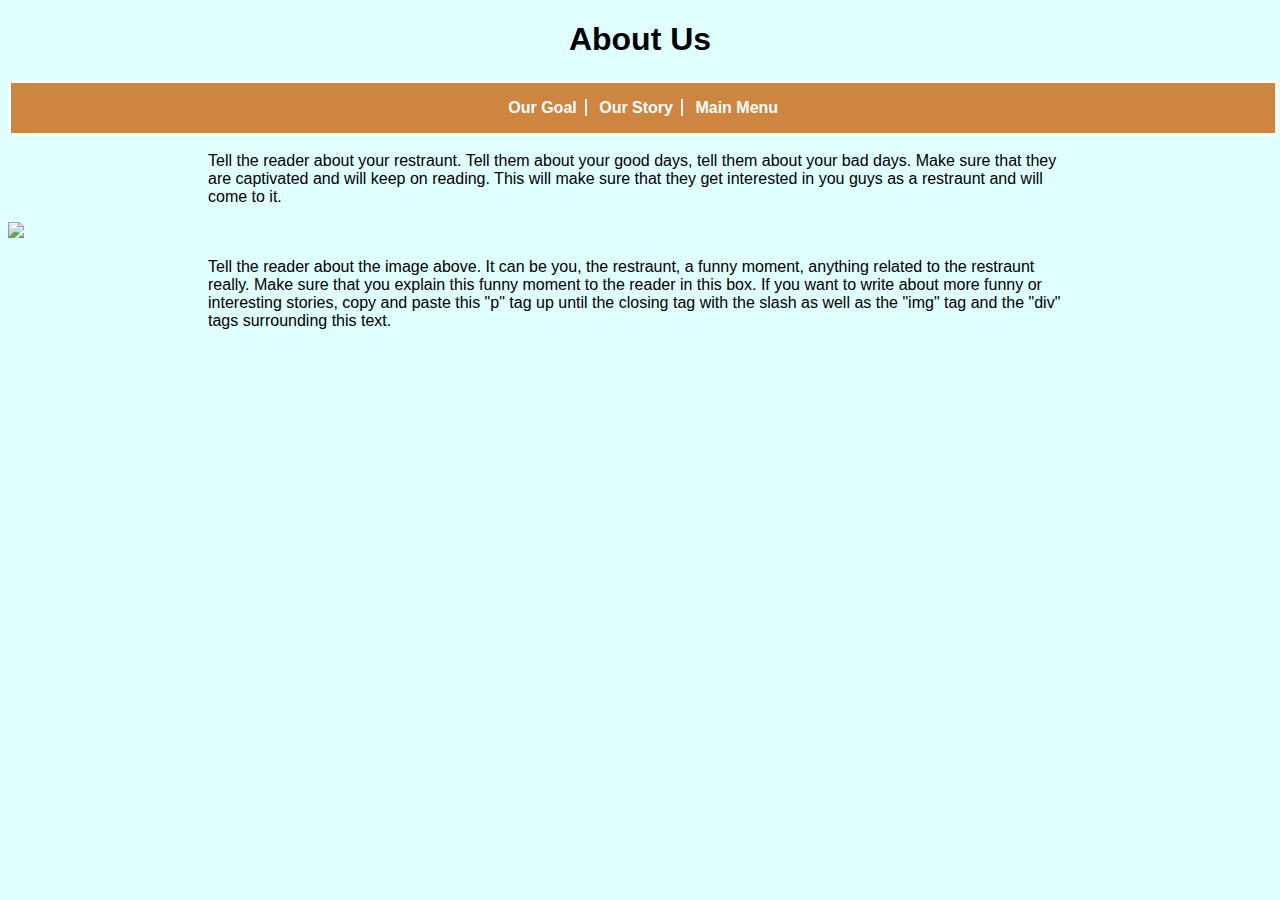
==== AboutUs.html @ 6fb43e12 "Add files via upload" ====
<!DOCTYPE html>
<html lang="en">
    <head>
        <link rel="stylesheet" href="menu.css">
        <title>About Us</title>
        <meta charset="utf-8">
    </head>
    <body>
        <h1 style="text-align: center;">About Us</h1>
        <nav>
            <ul>
                <li><a href="Ourgoal.html">Our Goal</a></li>
                <li><a href="Ourstory.html">Our Story</a></li>
                <li><a href="menu.html">Main Menu</a></li>
            </ul>
        </nav>
        <div class="aboutus">
            <p>
            Tell the reader about your restraunt. Tell them about your good days, tell them about your bad days. Make sure 
            that they are captivated and will keep on reading. This will make sure that they get interested in you guys as 
            a restraunt and will come to it.
            </p>
        </div>
        <img class="Aboutimg" src="https://encrypted-tbn0.gstatic.com/images?q=tbn:ANd9GcR5E3jUQJTF3kx9ClvXBufckbQEuoM13afI2A&s">
        <div class="aboutus">
            <p>
            Tell the reader about the image above. It can be you, the restraunt, a funny moment, anything related to the 
            restraunt really. Make sure that you explain this funny moment to the reader in this box. If you want to 
            write about more funny or interesting stories, copy and paste this "p" tag up until the closing tag with 
            the slash as well as the "img" tag and the "div" tags surrounding this text.
            </p>
        </div>
    </body>
</html>
---- menu.css ----
.main_title {
    font-family: sans-serif;
    font-size: 40px;
}

.yipee {
    font-size: 5px;
    width: 100px;
    height: 100px;
}

.main_title{
    float: left;
    margin-right: 10px;
    margin-left: 10px;
}

.main_dish1img {
    width: 500px;
    height: 500px;
    border-bottom-left-radius: 40px;
    border-top-left-radius: 40px;
    margin-right: 0px;
    margin-left: 190px;
}

.Main_dish1text {
    font-family: sans-serif;
}

.hi {
    background-color:black;
    text-align: center;
    padding: 20px;
    color: white;
    border-top-right-radius: 40px;
    border-bottom-right-radius: 40px;
    height: 460px;
    margin-right: 1em;
}

.omg-go-center {
    display: flex;
}

.main-dish2 {
    display: flex;
    font-family: sans-serif;
    margin-top: 100px;
}

.main-dishimg2 {
    height: 500px;
    width: 640px;
    border-top-right-radius: 40px;
    border-bottom-right-radius: 40px;
}

.main-dishtext2 {
    background-color: black;
    color: white;
    height: 460px;
    text-align: center;
    margin-left: 1em;
    border-top-left-radius: 40px;
    border-bottom-left-radius: 40px;
    padding: 20px;
    margin-left: 190px;
    max-width: 410px;
}

.main-dish3 {
    text-align: center;
    font-family: sans-serif;
    display: flex;
    margin-top: 100px;
}

.main-dishtext3 {
    background-color: black;
    color: white;
    height: 460px;
    border-top-right-radius: 40px;
    border-bottom-right-radius: 40px;
    padding: 20px;
    max-width: 460px;
}

.main-dishimg3 {
    height: 500px;
    width: 595px;
    border-top-left-radius: 40px;
    border-bottom-left-radius: 40px;
    margin-left: 190px;
}

.antres {
    font-family: sans-serif;
    display: flex;
    margin-left: 50px;
}

.text-antre1 {
    background-color: black;
    color: white;
    border-radius: 40px;
    padding: 20px;
    text-align: center;
    margin-right: 20px;
    margin-top: 100px;
    max-width: 400px;
}

.text-antre2 {
    background-color: black;
    color: white;
    border-radius: 40px;
    padding: 20px;
    text-align: center;
    margin-right: 20px;
    margin-top: 100px;
    max-width: 400px;
    
}

.text-antre3 {
    background-color: black;
    color: white;
    border-radius: 40px;
    padding: 20px;
    text-align: center;
    margin-right: 20px;
    margin-top: 100px;
    max-width: 400px;
}

.img_antre2 {
    width: 400px;
    height: 400px;
}

button a {
    text-decoration: none;
    color: white;
    font-family: sans-serif;
    text-align: center;
}

button {
    background-color: black;
    padding: 5px;
    border-radius: 10px;
    margin-top: 10px;
    margin-left: 636px;
}

.row {
    display: flex;
    font-family: sans-serif;
}

.row1 {
    display: flex;
    font-family: sans-serif;
}

.row1 last-child {
    margin-right: none;
}

.row-details {
    background-color: black;
    border-radius: 40px;
    text-align: center;
    margin-right: 1em;
    color: white;
    padding: 20px;
    margin-bottom: 100px;
    max-width: 320px;
}

.main-header {
    font-family: sans-serif;
    margin-bottom: 100px;
}

.main-div {
    margin-left: 170px;
}

.main-div1 {
    margin-left: none;
}

html {
    background-color: lightcyan;
    font-family: sans-serif;
}

.antre-page {
    font-family: sans-serif;
    color: white;
}

.antres-1sidetext {
    background-color: black;
    padding: 20px;
    text-align: center;
    border-top-right-radius: 40px;
    border-bottom-right-radius: 40px;
    max-width: 290px;
}

.antres-1side {
    display: flex;
    margin-top: 100px;
}

.header-h {
    color: black;
    font-family: sans-serif;
}

.entree-img1 {
    border-top-left-radius: 40px;
    border-bottom-left-radius: 40px;
    height: 400px;
    width: 400px;
}

.entrees-side2 {
    display: flex;
    margin-top: 100px;
    margin-left: 30px;
}

.entrees-sidetext2 {
    background-color: black;
    text-align: center;
    border-top-left-radius: 40px;
    border-bottom-left-radius: 40px;
    padding: 20px;
    max-width: 290px;
}

.entree-img2 {
    width: 400px;
    height: 400px;
    border-top-right-radius: 40px;
    border-bottom-right-radius: 40px;
}

.row-detailse {
    background-color: black;
    border-radius: 40px;
    text-align: center;
    margin-right: 8px;
    color: white;
    padding: 20px;
    margin-bottom: 100px;
    margin-top: 100px;
    float: left;
    max-width: 320px;
}

.fix {
    display: flex;
}

.des-row1 {
    font-family: sans-serif;
    display: flex;
    margin-top: 100px;
}

.des-row1de1 {
    display: flex;
    margin-left: 120px;
    margin-right: 50px;
}

.des-row1img {
    width: 500px;
    height: 500px;
    border-top-left-radius: 40px;
    border-bottom-left-radius: 40px;
}

.des-row1txt {
    background-color: black;
    color: white;
    text-align: center;
    border-top-right-radius: 40px;
    border-bottom-right-radius: 40px;
    padding: 20px;
    max-width: 260px;
}

.des-row1de2 {
    color: white;
    margin-left: 50px;
    max-width: 380px;
}

.des-row2img {
    width: 300px;
    height: 300px;
    margin-bottom: 0px;
    border-radius: 10px;
}

.des-row2txt {
    background-color: black;
    text-align: center;
    padding: 25px;
    margin-top: 0px;
    border-radius: 40px;
    margin-right: 1px;
    height: 450px;
    margin-left: 20px;
}

.main-courses {
    font-family: sans-serif;
    text-align: center;
    margin-top: 50px;
}

.main-coursesimgs {
    height: 325px;
    width: 325px;
}

.desrow1 {
    display: flex;
    margin-top: 100px;
}

.desrow1i1 {
    display: flex;
    color: white;
    margin-left: 40px;
}

.i1img {
    height: 500px;
    width: 500px;
    border-top-left-radius: 40px;
    border-bottom-left-radius: 40px;
}

.i1txt {
    background-color: black;
    text-align: center;
    padding: 20px;
    border-top-right-radius: 40px;
    border-bottom-right-radius: 40px;
    max-width: 465px;
    min-width: 465px;
}

.i2img {
    width: 300px;
    height: 300px;
}

.desrow1i2 {
    background-color: black;
    border-radius: 40px;
    padding: 20px;
    color: white;
    text-align: center;
    margin-left: 50px;
    max-width: 305px;
    min-width: 305px;
}

.desrow2i2 {
    background-color: black;
    border-radius: 40px;
    padding: 20px;
    color: white;
    text-align: center;
    margin-left: 50px;
    max-width: 305px;
    min-width: 305px;
    margin-top: 100px;
    margin-right: 30px;
}

.desrow2 {
    display: flex;
    color: white;
}

.row2i2 {
    display: flex;
    margin-top: 100px;
}

.i2txt {
    background-color: black;
    text-align: center;
    padding: 20px;
    border-top-left-radius: 40px;
    border-bottom-left-radius: 40px;
    max-width: 465px;
    min-width: 465px;
}

.i2r2img {
    width: 500px;
    height: 500px;
    border-top-right-radius: 40px;
    border-bottom-right-radius: 40px;
}

nav ul {
    list-style-type: none;
    border: 3px solid white;
    font-weight: bold;
    padding: 16px;
    color: white;
    background-color: peru;
    width: 97.5%;
    text-align: center;
}
nav ul li {
    display: inline;
    border-right: 2px solid white;
    padding-right: 8px;
    padding-left: 8px;
    margin-left: none;
}
nav ul li:last-child{
    border-right: none;
}
nav ul li a {
    text-decoration: none;
    color: white;
}

.aboutus {
    margin-left: 200px;
    margin-right: 200px;
}

.Aboutimg {
    width: 100%;
    border-width: 10px;
}
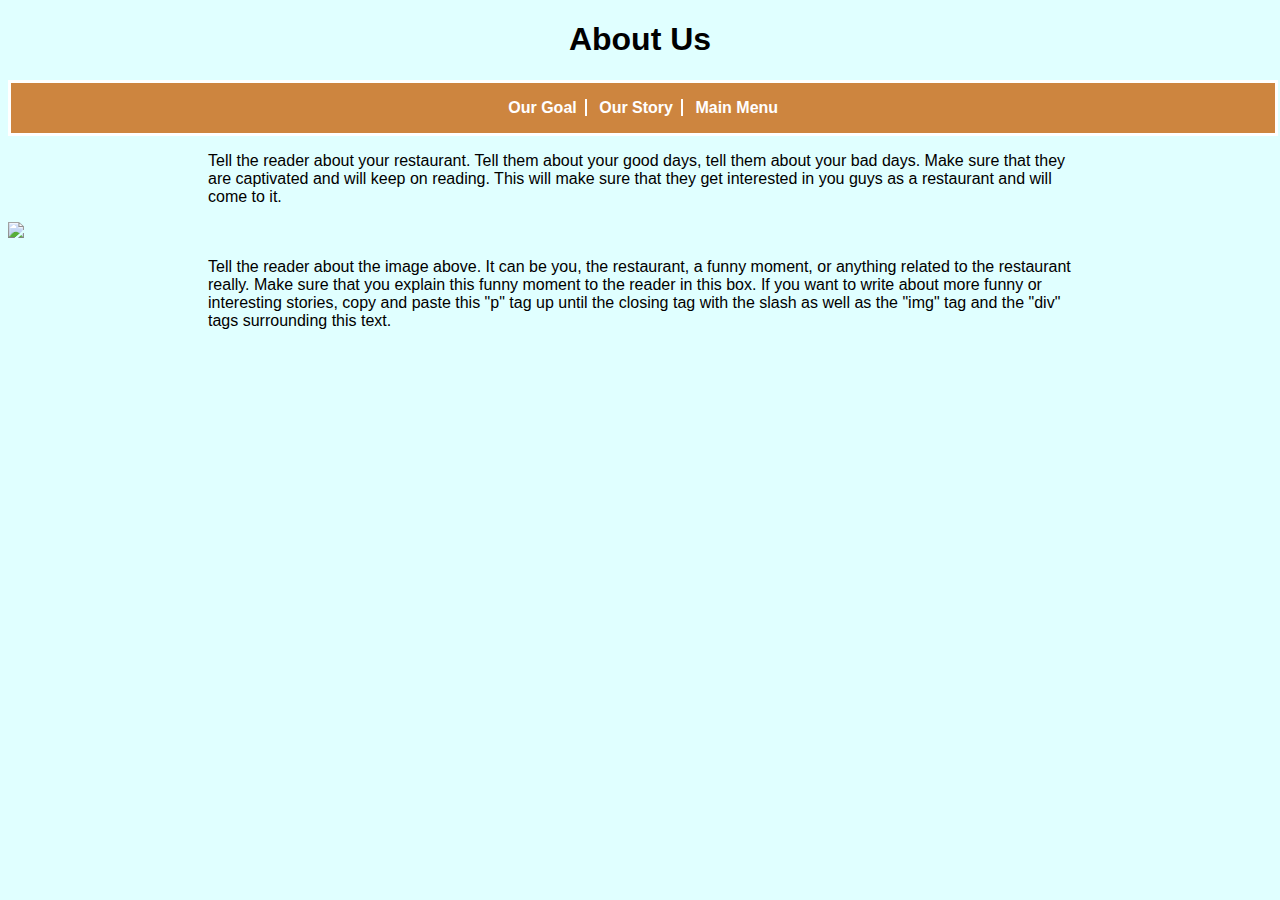
==== commit 1ee9a8fa: "Update AboutUs.html" ====
--- a/AboutUs.html
+++ b/AboutUs.html
@@ -11,24 +11,24 @@
             <ul>
                 <li><a href="Ourgoal.html">Our Goal</a></li>
                 <li><a href="Ourstory.html">Our Story</a></li>
-                <li><a href="menu.html">Main Menu</a></li>
+                <li><a href="index.html">Main Menu</a></li>
             </ul>
         </nav>
         <div class="aboutus">
             <p>
-            Tell the reader about your restraunt. Tell them about your good days, tell them about your bad days. Make sure 
+            Tell the reader about your restaurant. Tell them about your good days, tell them about your bad days. Make sure 
             that they are captivated and will keep on reading. This will make sure that they get interested in you guys as 
-            a restraunt and will come to it.
+            a restaurant and will come to it.
             </p>
         </div>
-        <img class="Aboutimg" src="https://encrypted-tbn0.gstatic.com/images?q=tbn:ANd9GcR5E3jUQJTF3kx9ClvXBufckbQEuoM13afI2A&s">
+        <img class="Aboutimg" src="https://www.google.com/url?sa=i&url=https%3A%2F%2Fprodosgames.com%2F%3Ft%3D32488315340&psig=AOvVaw2t91wORJC3s4A_Y2iiccg6&ust=1737071119278000&source=images&cd=vfe&opi=89978449&ved=0CBQQjRxqFwoTCPCA5qz0-IoDFQAAAAAdAAAAABAE">
         <div class="aboutus">
             <p>
-            Tell the reader about the image above. It can be you, the restraunt, a funny moment, anything related to the 
-            restraunt really. Make sure that you explain this funny moment to the reader in this box. If you want to 
+            Tell the reader about the image above. It can be you, the restaurant, a funny moment, or  anything related to the 
+            restaurant really. Make sure that you explain this funny moment to the reader in this box. If you want to 
             write about more funny or interesting stories, copy and paste this "p" tag up until the closing tag with 
             the slash as well as the "img" tag and the "div" tags surrounding this text.
             </p>
         </div>
     </body>
-</html>+</html>
--- a/menu.css
+++ b/menu.css
@@ -37,6 +37,7 @@
     border-bottom-right-radius: 40px;
     height: 460px;
     margin-right: 1em;
+    max-width: 550px;
 }
 
 .omg-go-center {
@@ -448,4 +449,4 @@
 .Aboutimg {
     width: 100%;
     border-width: 10px;
-}+}
